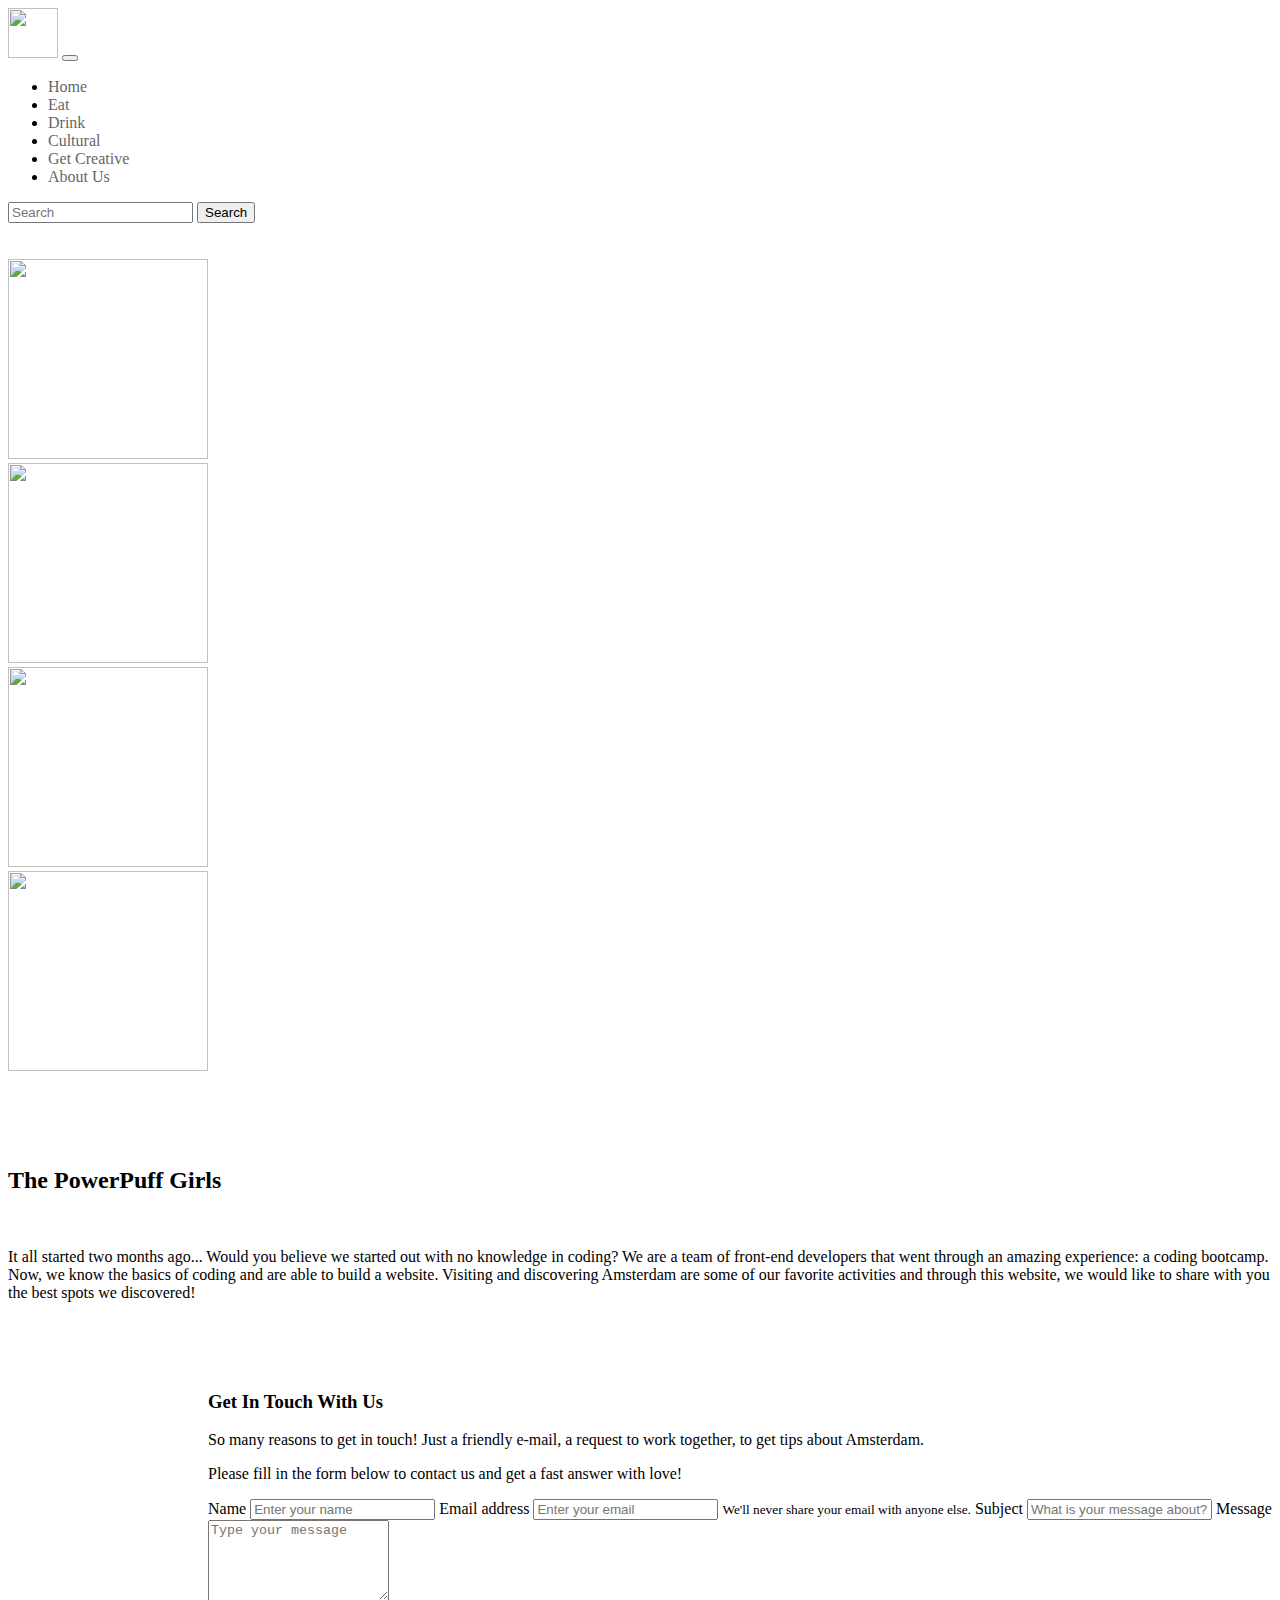
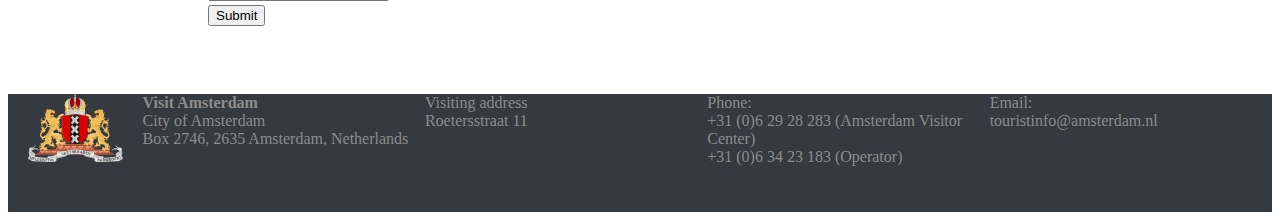
==== Aboutus.html @ 72eedc5b "added footer" ====
<!DOCTYPE html>
<html>
<head></title>
    <!-- Required meta tags -->
    <meta charset="utf-8">
    <meta name="viewport" content="width=device-width, initial-scale=1, shrink-to-fit=no">
    <!--JQuery-->
    <!--<script src="https://code.jquery.com/jquery-3.2.1.min.js" crossorigin="anonymous"></script>-->
    <!-- Bootstrap CSS -->
    <!-- Latest compiled and minified CSS -->
    <link rel="stylesheet" href="https://maxcdn.bootstrapcdn.com/bootstrap/4.0.0-beta.2/css/bootstrap.min.css" integrity="sha384-PsH8R72JQ3SOdhVi3uxftmaW6Vc51MKb0q5P2rRUpPvrszuE4W1povHYgTpBfshb" crossorigin="anonymous">
    <!--CSS-->
    <link href="about.css" type="text/css" rel="stylesheet">
    <link href="styles.css" type="text/css" rel="stylesheet">
</head>
<body>
	<nav class="navbar navbar-expand-lg navbar-dark bg-dark sticky-top">
			<a class="navbar-brand" href="index.html"><img src="logo.png" height="50" width="50"></a>
			<button class="navbar-toggler" type="button" data-toggle="collapse" data-target="#navbarSupportedContent" aria-controls="navbarSupportedContent" aria-expanded="false" aria-label="Toggle navigation">
				<span class="navbar-toggler-icon"></span>
			</button>

			<div class="collapse navbar-collapse" id="navbarSupportedContent">
				<ul class="navbar-nav mr-auto">
					<li class="nav-item ">
						<a class="nav-link" href="index.html">Home</a>
					</li>
					<li class="nav-item">
						<a class="nav-link" href="#">Eat</a>
					</li>
					<li class="nav-item">
						<a class="nav-link" href="#">Drink</a>
					</li>
					<li class="nav-item">
						<a class="nav-link" href="#">Cultural</a>
					</li>
					<li class="nav-item">
						<a class="nav-link" href="#">Get Creative</a>
					</li>
					<li class="nav-item active">
						<a class="nav-link" href="Aboutus.html">About Us</a>
					</li>
				</ul>
				<form class="form-inline my-2 my-lg-0">
					<input class="form-control mr-sm-2" type="search" placeholder="Search" aria-label="Search">
					<button class="btn btn-outline-success my-2 my-sm-0" type="submit">Search</button>
				</form>
			</div>
	</nav> <br> <br>
	<div class="container-fluid">
		<div class="row d-flex flex-md-nowrap">
			<div class="image">
				<div class="col-md-6 offset-md-3">
					<img src="Mathi.png" class="img-fluid " alt="" height="200" width="200">
					<div class="overlay">
	    				<div class="us">Mathilde</div>
	  				</div>
				</div>	
			</div>
			<div class="image2">
				<div class="col-md-6 offset-md-2">
					<img src="Samantha.png" class="img-fluid" alt="" height="200" width="200">
					<div class="overlay2">
	    				<div class="us2">Samantha</div>
	  				</div>
				</div>
			</div>
			<div class="image3">
				<div class="col-md-6 offset-md-2">
					<img src="Martina.png" class="img-fluid" alt="" height="200" width="200">
					<div class="overlay3">
	    				<div class="us3">Martina</div>
	  				</div>
				</div>
			</div>
			<div class="image4">
				<div class="col-md-6 offset-md-1">
					<img src="Myrthe.png" class="img-fluid" alt="" height="200" width="200">
					<div class="overlay4">
	    				<div class="us4">Myrthe</div>
	  				</div>
				</div>
			</div>
		</div><br> <br> <br>
		<div class="full">
			<div class="row d-flex justify-content-center">
				<div class="col-md-4"><br>
					<h2>The PowerPuff Girls</h2>
				</div>
			</div><br>
			<div class="row d-flex justify-content-center">
				<div class="col-md-10">
					<p class="text">It all started two months ago... Would you believe we started out with no knowledge in coding? We are a team of front-end developers that went through an amazing experience: a coding bootcamp. Now, we know the basics of coding and are able to build a website. Visiting and discovering Amsterdam are some of our favorite activities and through this website, we would like to share with you the best spots we discovered! </p><br>
				</div>
			</div><!--row-->
	</div> <br> <br><!--container-->
	<div class="container">
		<h3>Get In Touch With Us</h3>
		<p>So many reasons to get in touch! Just a friendly e-mail, a request to work together, to get tips about Amsterdam. </p>
		<p>Please fill in the form below to contact us and get a fast answer with love!</p>
		<form>
		  <div class="form-group">
		    <label class="col-form-label" for="formGroupName">Name</label>
		    <input type="text" class="form-control" id="formGroupName" placeholder="Enter your name">
			<label for="exampleInputEmail1">Email address</label>
		    <input type="email" class="form-control" id="exampleInputEmail1" aria-describedby="emailHelp" placeholder="Enter your email">
		    <small id="emailHelp" class="form-text text-muted">We'll never share your email with anyone else.</small> 
		    <label class="col-form-label" for="formGroupSubject">Subject</label>
		    <input type="text" class="form-control" id="formGroupSubject" placeholder="What is your message about?">
		    <label for="comment">Message</label>
  			<textarea class="form-control" rows="5" id="message" placeholder="Type your message"></textarea>
		  </div>
		 <button type="button" class="btn btn-outline-dark">Submit</button>
		</form>
	</div><br>
	<div class="footer">
			<img class="logo" src="logo2.png" height="68" width="108" alt="ciao">
			<div class="amsterdam"><b>Visit Amsterdam</b><br>City of Amsterdam<br>Box 2746, 2635 Amsterdam, Netherlands</div>
			<div class="address">Visiting address<br>Roetersstraat 11</div>
			<div class="phone">Phone:<br>+31 (0)6 29 28 283 (Amsterdam Visitor Center)<br>+31 (0)6 34 23 183 (Operator)</div>
			<div class="email">Email:<br>touristinfo@amsterdam.nl</div>
	</div>
</body>
</html>
---- about.css ----
.container {
  position: relative;
  margin-left: 200px;
  
}
/*Text*/
.text{
	color:black;

}

/*Image 1*/

.image {
  display: block;
  width: 100%;
  height: auto;
}

.overlay{
  position: absolute;
  bottom: 100%;
  left: 0;
  right: 0;
  background-color: black;
  overflow: hidden;
  width: 100%;
  height:0;
  transition: .5s ease;
}


.image:hover .overlay {
  bottom: 0;
  height: 100%;
  opacity: 0.8;
}


.us {
  white-space: nowrap; 
  color: white;
  font-size: 20px;
  font-family: sans-serif;
  position: absolute;
  overflow: hidden;
  top: 50%;
  left: 50%;
  transform: translate(-50%, -50%);
  -ms-transform: translate(-50%, -50%);
}

/*Image 2*/
.image2 {
  display: block;
  width: 100%;
  height: auto;
}

.overlay2{
  position: absolute;
  bottom: 100%;
  left: 0;
  right: 0;
  background-color: black;
  overflow: hidden;
  width: 100%;
  height:0;
  transition: .5s ease;
}


.image2:hover .overlay2 {
  bottom: 0;
  height: 100%;
  opacity: 0.8;
}


.us2 {
  white-space: nowrap; 
  color: white;
  font-size: 20px;
  font-family: sans-serif;
  position: absolute;
  overflow: hidden;
  top: 50%;
  left: 50%;
  transform: translate(-50%, -50%);
  -ms-transform: translate(-50%, -50%);
}

/*Image 3*/
.image3 {
  display: block;
  width: 100%;
  height: auto;
}

.overlay3{
  position: absolute;
  bottom: 100%;
  left: 0;
  right: 0;
  background-color: black;
  overflow: hidden;
  width: 100%;
  height:0;
  transition: .5s ease;
}


.image3:hover .overlay3 {
  bottom: 0;
  height: 100%;
  opacity: 0.8;
}


.us3 {
  white-space: nowrap; 
  color: white;
  font-size: 20px;
  font-family: sans-serif;
  position: absolute;
  overflow: hidden;
  top: 50%;
  left: 50%;
  transform: translate(-50%, -50%);
  -ms-transform: translate(-50%, -50%);
}

/*Image 4*/
.image4 {
  display: block;
  width: 100%;
  height: auto;
}

.overlay4{
  position: absolute;
  bottom: 100%;
  left: 0;
  right: 0;
  background-color: black;
  overflow: hidden;
  width: 100%;
  height:0;
  transition: .5s ease;
}


.image4:hover .overlay4 {
  bottom: 0;
  height: 100%;
  opacity: 0.8;
}


.us4 {
  white-space: nowrap; 
  color: white;
  font-size: 20px;
  font-family: sans-serif;
  position: absolute;
  overflow: hidden;
  top: 50%;
  left: 50%;
  transform: translate(-50%, -50%);
  -ms-transform: translate(-50%, -50%);
}
---- styles.css ----
#navbarSupportedContent {
    height: auto;
    margin-top: 6px;
}

.header {
    background-position: 50% 0;
    background-repeat: no-repeat;
    background-size: cover;
    position: relative;
    overflow: hidden;
}

.sub_header {
  text-align: center;
  font-size: 20px;
  color: #fff;
  position: absolute;
  width: 100%;
  transform: translateY(-350%);
}

.johngreen {
  text-align: right;
  margin-right: 25%;
}

.icons {
  width: 90%;
  height: 50%;
  margin: 50px 0 50px 0;
}

svg {
  max-height: 72px;
  border-radius: 50%;
  width: 180px;
  height: 180px;
  margin-left: 9%;
}

.navigation-item__title {
  width: 9.51%;
  height: auto;
  margin: -50px 0 50px 170px;
}

a:link {
  color:#666666;
  text-decoration:none;
}

a:hover {
  text-decoration : none;
}

.filter1 {
    padding: 10px 10px 10px 10px;
    background-color: #e7e8e9;
    list-style: none;
    display: inline-flex;
    width: 10%;
    height: auto;
    margin: 0 0 30px 215px;
    border: 1px solid #262626;
}

.filter2 {
    padding: 10px 10px 10px 10px;
    background-color: #e7e8e9;
    list-style: none;
    display: inline-flex;
    width: 10%;
    height: auto;
    margin: 0 0 30px 80px;
    border: 1px solid #262626;
}

.filter3 {
    padding: 10px 10px 10px 10px;
    background-color: #e7e8e9;
    list-style: none;
    display: inline-flex;
    width: 10%;
    height: auto;
    margin: 0 0 30px 80px;
    border: 1px solid #262626;
}

.filter4 {
    padding: 10px 10px 10px 10px;
    background-color: #e7e8e9;
    list-style: none;
    display: inline-flex;
    width: 10%;
    height: auto;
    margin: 0 0 30px 80px;
    border: 1px solid #262626;
}

/* photo gallery */
.gal-container{
  padding: 12px;
}

.gal-item{
  overflow: hidden;
  padding: 3px;
}

.gal-item .box{
  height: 350px;
  overflow: hidden;
}

.box img{
  height: 100%;
  width: 100%;
  object-fit:cover;
  -o-object-fit:cover;
}

.gal-item a:focus{
  outline: none;
}

.gal-item a:after{
  content:"\e187";
  opacity: 0;
  background-color: rgba(0, 0, 0, 0.75);
  position: absolute;
  right: 3px;
  left: 3px;
  top: 3px;
  bottom: 3px;
  text-align: center;
  line-height: 350px;
  font-size: 30px;
  color: #fff;
  -webkit-transition: all 0.5s ease-in-out 0s;
  -moz-transition: all 0.5s ease-in-out 0s;
  transition: all 0.5s ease-in-out 0s;
}

.gal-item a:hover:after{
  opacity: 1;
}

.modal-open .gal-container .modal{
  background-color: rgba(0,0,0,0.4);
}

.modal-open .gal-item .modal-body{
  padding: 0px;
}

.modal-open .gal-item button.close{
    position: absolute;
    width: 25px;
    height: 25px;
    background-color: #000;
    opacity: 1;
    color: #fff;
    z-index: 999;
    right: -12px;
    top: -12px;
    border-radius: 50%;
    font-size: 15px;
    border: 2px solid #fff;
    line-height: 25px;
    -webkit-box-shadow: 0 0 1px 1px rgba(0,0,0,0.35);
    box-shadow: 0 0 1px 1px rgba(0,0,0,0.35);
}

.modal-open button.close:focus{
  outline: none;
}

.modal-open button.close span{
  position: relative;
  top: -3px;
  font-weight: lighter;
  text-shadow:none;
}

.container .description{
  position: relative;
  height: 40px;
  padding: 10px 25px;
  background-color: rgba(0,0,0,0.90);
  color: #fff;
  text-align: left;
  height: auto;
}

.container .description h4{
  margin:0px;
  font-size: 19px;
  font-weight: 300;
}

.gal-container .modal.fade .modal-dialog {
    -webkit-transform: scale(0.1);
    -moz-transform: scale(0.1);
    -ms-transform: scale(0.1);
    transform: scale(0.1);
    top: 100px;
    opacity: 0;
    -webkit-transition: all 0.3s;
    -moz-transition: all 0.3s;
    transition: all 0.3s;
}

.modal.fade.in .modal-dialog {
    -webkit-transform: scale(1);
    -moz-transform: scale(1);
    -ms-transform: scale(1);
    transform: scale(1);
    -webkit-transform: translate3d(0, -100px, 0);
    transform: translate3d(0, -100px, 0);
    opacity: 1;
}

.container .modal-content {
    height:auto;
    min-width: 768px;
}

/* Footer */
.footer {
    height: 50%;
    width: 100%;
    display: flex;
    background-color: #343a40;
    color: #8c8c8c;
    margin-top: 50px;
}

.logo {
    margin: 0 20px 50px 20px;
}


.amsterdam {
    height: auto;
    width: 30%;
}

.address {
    height: auto;
    width: 30%;
}

.phone {
    height: auto;
    width: 30%;
    display: right;
}

.email {
    height: auto;
    width: 30%;
    display: right;
}
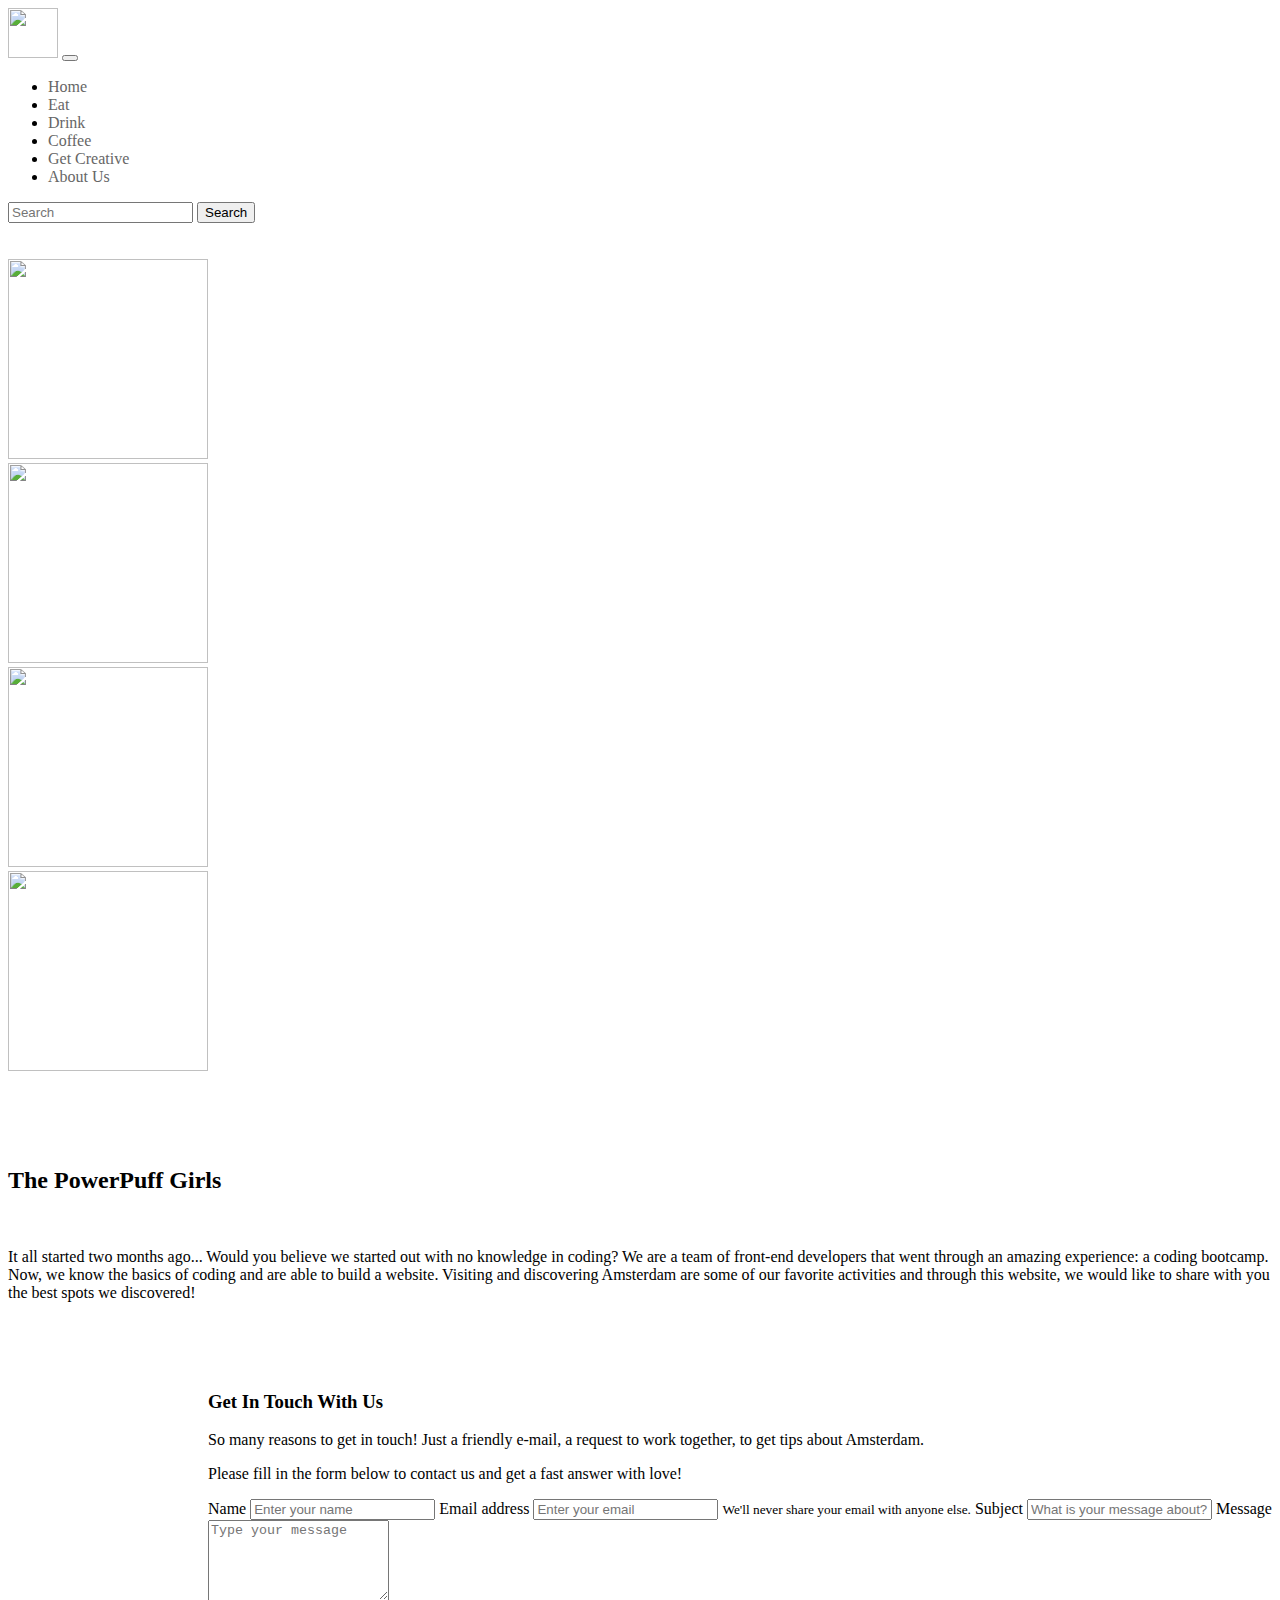
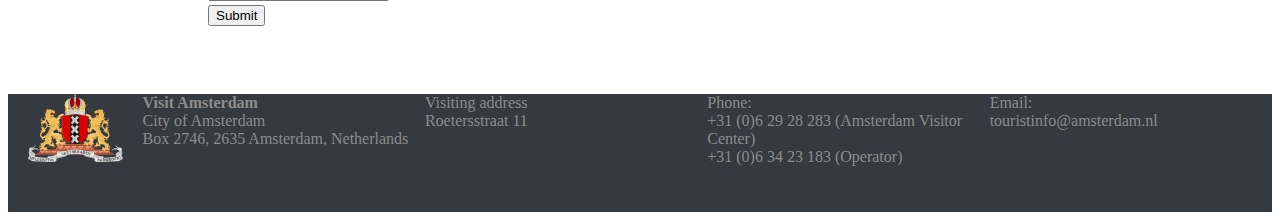
==== commit 4ef8bb58: "Merge branch 'master' of https://github.com/Trixsam/Powerpuff-girls" ====
--- a/Aboutus.html
+++ b/Aboutus.html
@@ -26,16 +26,16 @@
 						<a class="nav-link" href="index.html">Home</a>
 					</li>
 					<li class="nav-item">
-						<a class="nav-link" href="#">Eat</a>
+						<a class="nav-link" href="categorie-pagina-layout-eat.html">Eat</a>
 					</li>
 					<li class="nav-item">
-						<a class="nav-link" href="#">Drink</a>
+						<a class="nav-link" href="categorie-pagina-layout-drink.html">Drink</a>
 					</li>
 					<li class="nav-item">
-						<a class="nav-link" href="#">Cultural</a>
+						<a class="nav-link" href="categorie-pagina-layout-coffee.html">Coffee</a>
 					</li>
 					<li class="nav-item">
-						<a class="nav-link" href="#">Get Creative</a>
+						<a class="nav-link" href="categorie-pagina-layout-get-creative.html">Get Creative</a>
 					</li>
 					<li class="nav-item active">
 						<a class="nav-link" href="Aboutus.html">About Us</a>
